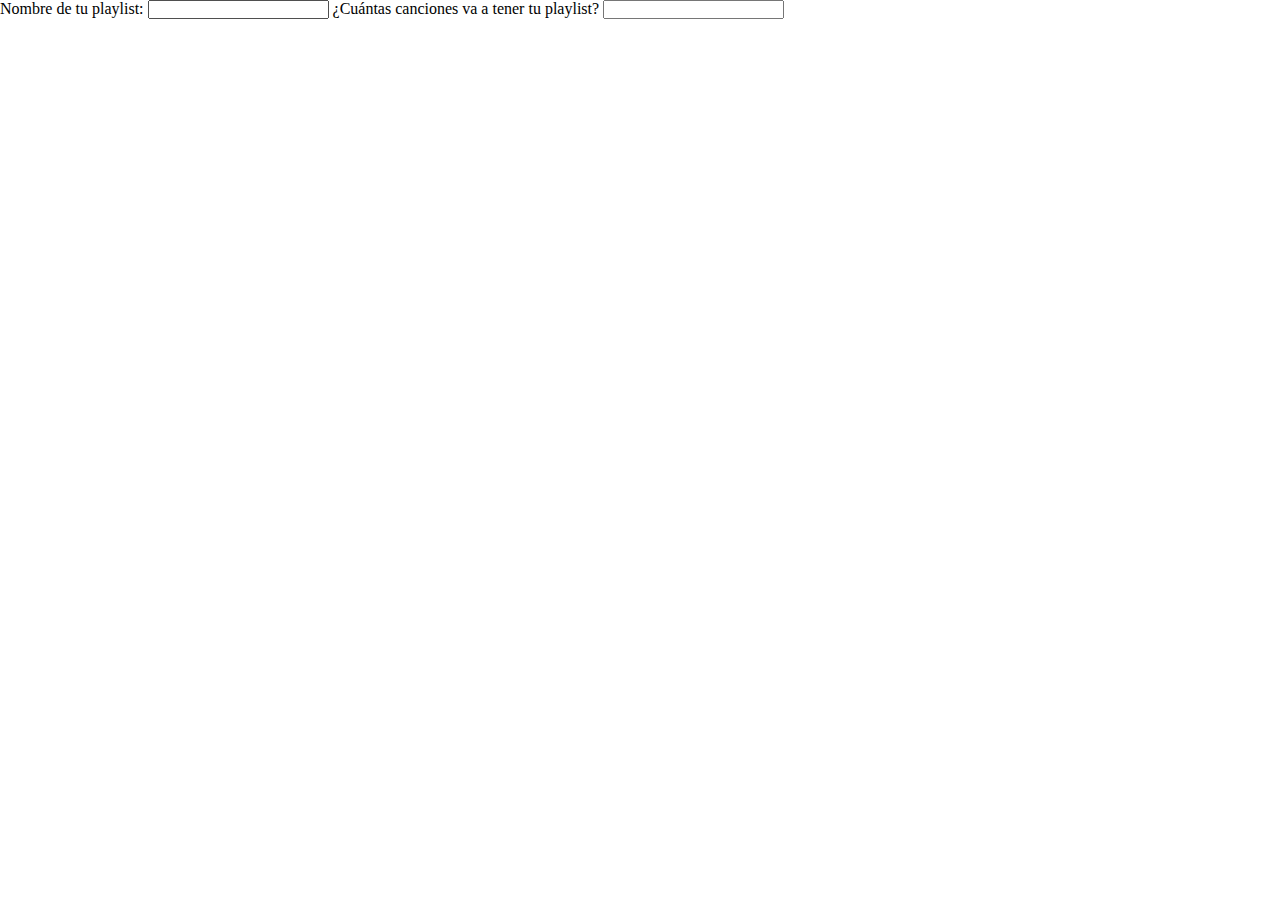
==== PLAYLIST/index.html @ 5af23c5b "Comienzo ejercio PLAYLIST" ====
<!DOCTYPE html>
<html lang="es">
<head>
    <meta charset="UTF-8">
    <meta http-equiv="X-UA-Compatible" content="IE=edge">
    <meta name="viewport" content="width=device-width, initial-scale=1.0">
    <link rel="stylesheet" href="style.css">
    <title>Document</title>
</head>
<body>

    <form>
        <label for="input-title">Nombre de tu playlist:
            <input type="text" id="input-title">
        </label>
        <label for="input-number">¿Cuántas canciones va a tener tu playlist?
            <input type="number" id="input-number">
        </label>

        <h2 id="title"></h2>
        <div id="content-playlist"></div>
    </form>
    
    <script src="script.js"></script>
</body>
</html>
---- PLAYLIST/style.css ----
* {
    margin: 0;
    padding: 0;
    box-sizing: border-box;
}
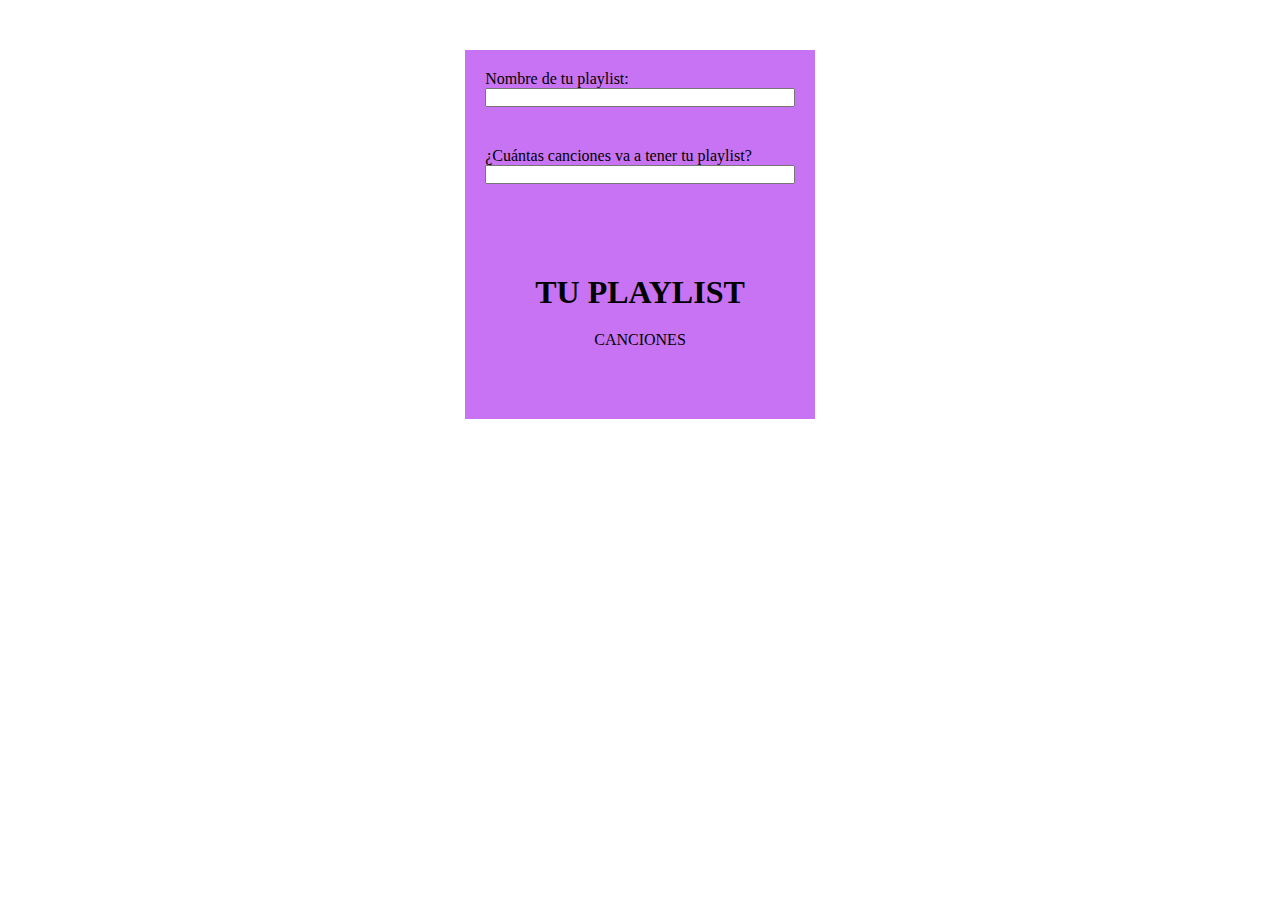
==== commit 4500fc9f: "Cambios en la estilizacion" ====
--- a/PLAYLIST/index.html
+++ b/PLAYLIST/index.html
@@ -8,18 +8,22 @@
     <title>Document</title>
 </head>
 <body>
-
-    <form>
+<div class="box">
+    <form class="formulario">
         <label for="input-title">Nombre de tu playlist:
             <input type="text" id="input-title">
         </label>
         <label for="input-number">¿Cuántas canciones va a tener tu playlist?
             <input type="number" id="input-number">
         </label>
+        <section class="section-playlist">
+            <h1>TU PLAYLIST</h1>
+            <h3 id="title"></h2>
+            <div id="content-playlist">CANCIONES</div>
+        </section>
+    </form>
+</div>
 
-        <h2 id="title"></h2>
-        <div id="content-playlist"></div>
-    </form>
     
     <script src="script.js"></script>
 </body>
--- a/PLAYLIST/style.css
+++ b/PLAYLIST/style.css
@@ -2,4 +2,38 @@
     margin: 0;
     padding: 0;
     box-sizing: border-box;
-}+}
+
+body{
+    background-image: url(https://media.istockphoto.com/id/891173100/es/vector/conjunto-de-iconos-de-la-aplicaci%C3%B3n-de-m%C3%BAsica-incluye-los-iconos-como-canci%C3%B3n-playlist-m%C3%BAsica.jpg?s=612x612&w=0&k=20&c=iisZqNGZgnx_lLnWXmAxIlSGA5ahx93GlUrfJy8oWZc=);
+}
+
+label{
+    padding: 20px;
+    display: flex;
+    flex-direction: column;
+}
+
+#content-playlist{
+    display: flex;
+    flex-direction: column;
+    margin-top: 20px;
+}
+
+.box{
+    display: flex;
+    justify-content: center;
+}
+
+
+.formulario{
+    flex-direction: column;
+    margin: 50px;
+    background-color: rgb(200, 115, 243);
+}
+
+
+.section-playlist{
+    margin: 70px;
+    text-align: center;
+}
